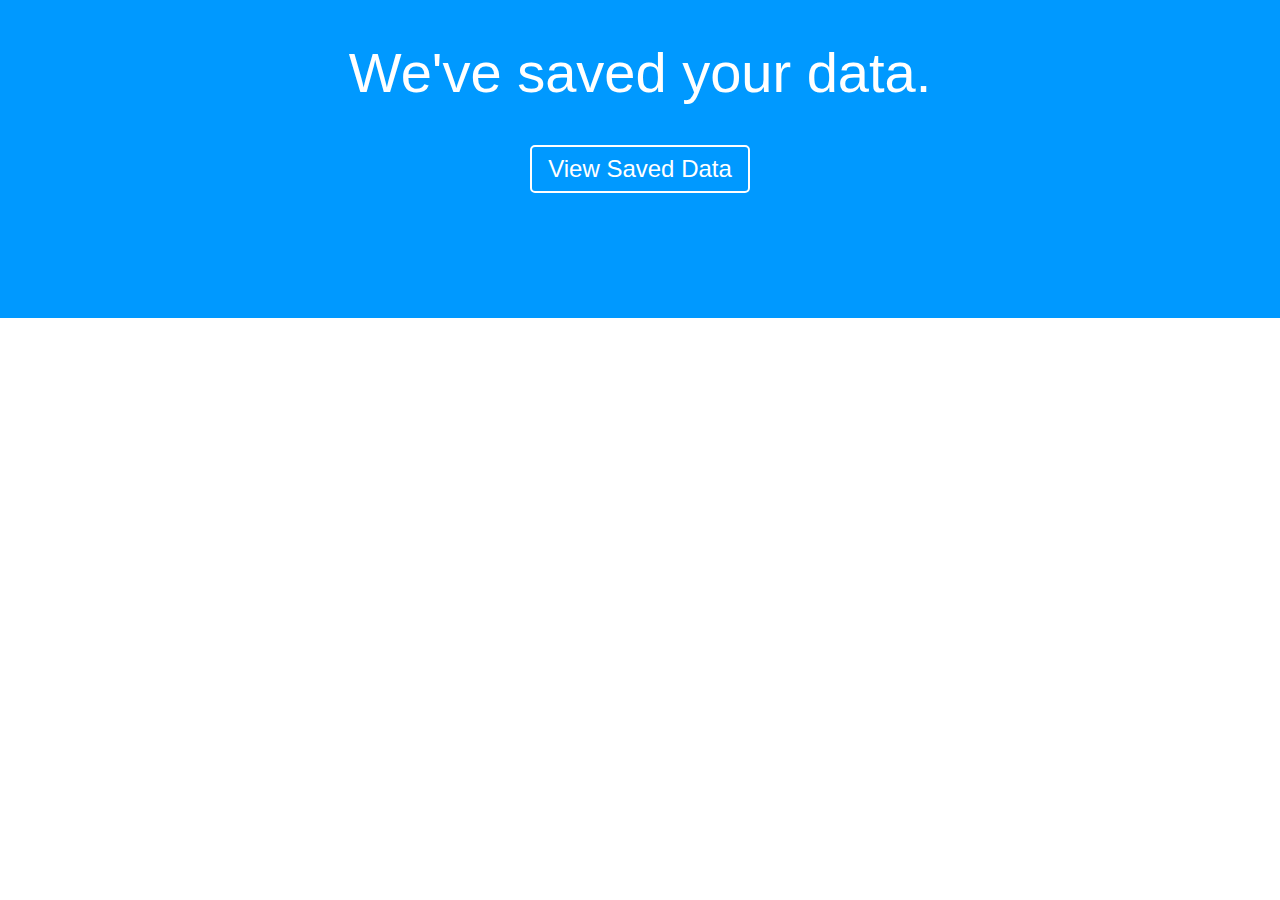
==== index.html @ 173fb793 "First commit" ====
<html>
    <head>
        <meta charset="UTF-8">

        <title>LocalStorage</title>

        <link rel="stylesheet" href="assets/css/style.css">
        <script src="https://ajax.googleapis.com/ajax/libs/jquery/2.1.4/jquery.min.js"></script>
        <script src="assets/scripts/script.js"></script>

    </head>
    <body>
        <header>
            <span>
                We've saved your data.
            </span>
            <a href="about.html">View Saved Data</a>
        </header>
    </body>
</html>
---- assets/css/style.css ----
html, body {
  margin: 0;
  padding: 0; }

header {
  display: block;
  position: relative;
  padding: 24px;
  height: 30vh;
  text-align: center;
  background-color: #09f; }

header span {
  display: block;
  padding: 16px;
  color: #fff;
  font-family: Helvetica, Arial, sans-serif;
  font-size: 56px;
  font-weight: 300; }

header p {
  color: #fff;
  font-family: Helvetica, Arial, sans-serif;
  font-size: 24px; }

header a {
  display: inline-block;
  margin-top: 24px;
  padding: 8px 16px;
  color: #fff;
  font-family: Helvetica, Arial, sans-serif;
  font-size: 24px;
  text-align: center;
  text-decoration: none;
  border: 2px solid #fff;
  border-radius: 5px;
  -webkit-transition: all 0.15s ease;
  -moz-transition: all 0.15s ease;
  -o-transition: all 0.15s ease;
  transition: all 0.15s ease; }

header a:hover {
  color: #272727;
  background-color: #fff; }

/*# sourceMappingURL=style.css.map */
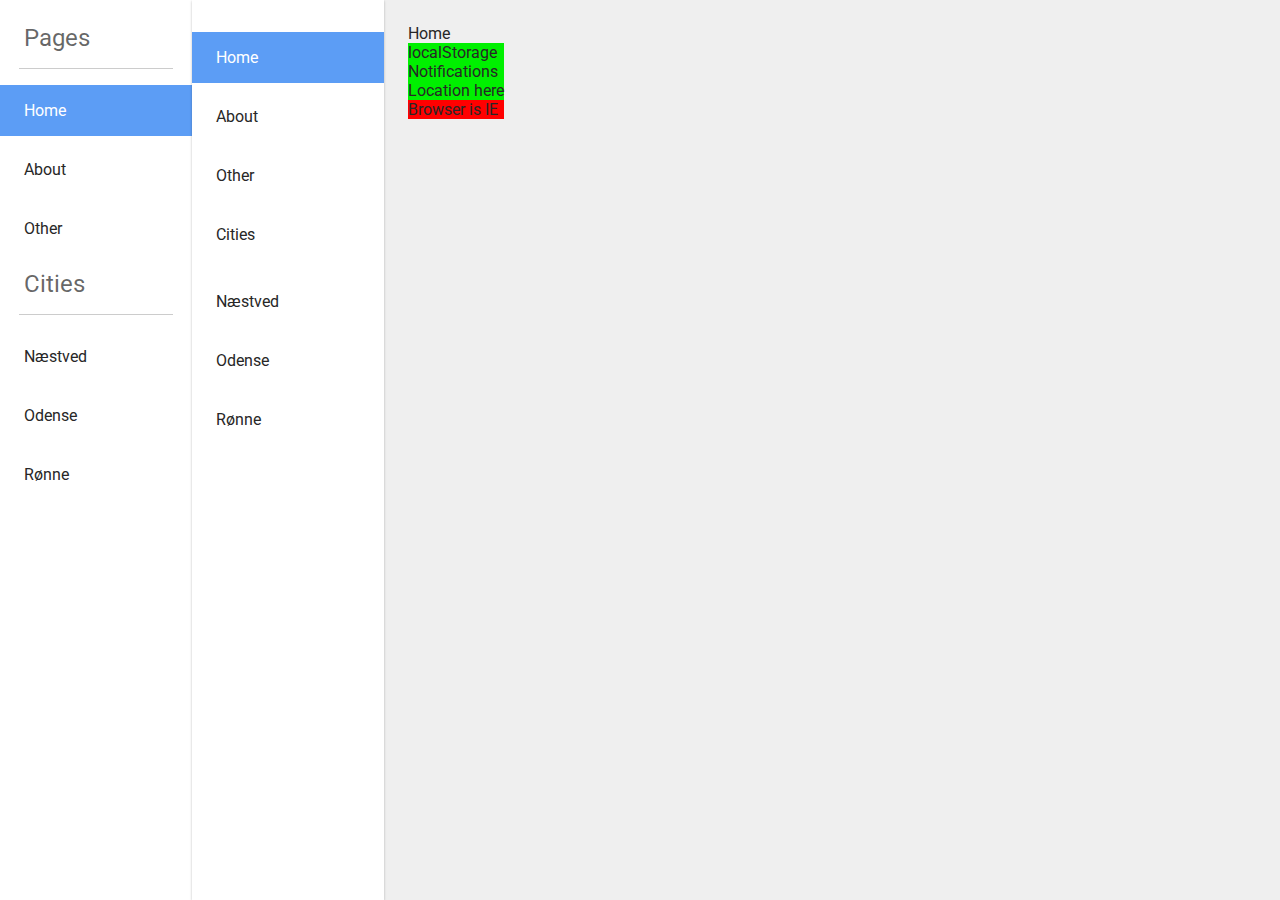
==== commit ff3d15db: "Image functionality" ====
--- a/index.html
+++ b/index.html
@@ -1,20 +1,62 @@
+<!DOCTYPE html>
 <html>
     <head>
-        <meta charset="UTF-8">
+        <meta http-equiv="content-type" content="text/html; charset=utf-8" />
+        <meta name="viewport" content="width=device-width, initial-scale=1">
+        
+        <title>Template</title>
 
-        <title>LocalStorage</title>
+        <!-- Load styles -->
+        <link rel="stylesheet" href="assets/css/template.style.min.css">
 
-        <link rel="stylesheet" href="assets/css/style.css">
+        <!-- Load scripts -->
         <script src="https://ajax.googleapis.com/ajax/libs/jquery/2.1.4/jquery.min.js"></script>
         <script src="assets/scripts/script.js"></script>
-
     </head>
     <body>
-        <header>
-            <span>
-                We've saved your data.
-            </span>
-            <a href="about.html">View Saved Data</a>
-        </header>
+        <div id="wrapper" class="page-wrapper">
+            
+            <nav class="page-nav--desktop page-nav">
+                <h1>Pages</h1>
+                <hr>
+                <ul>
+                    <li><a href="#" class="nav-item nav--active">Home</a></li>
+                    <li><a href="#" class="nav-item">About</a></li>
+                    <li><a href="#" class="nav-item">Other</a></li>                    
+                </ul>
+                <h1>Cities</h1>
+                <hr>
+                <ul>
+                    <li><a href="#" class="nav-city">Næstved</a></li>
+                    <li><a href="#" class="nav-city">Odense</a></li>
+                    <li><a href="#" class="nav-city">Rønne</a></li>
+                </ul> 
+            </nav>
+
+            <nav class="page-nav--mobile page-nav">
+                <ul>
+                    <li><a href="#" class="nav-item nav--active">Home</a></li>
+                    <li><a href="#" class="nav-item">About</a></li>
+                    <li><a href="#" class="nav-item">Other</a></li>  
+                    <li><a href="#" class="nav-item nav--cities">Cities</a>
+                        <ul>
+                            <li><a href="#" class="nav-city">Næstved</a></li>
+                            <li><a href="#" class="nav-city">Odense</a></li>
+                            <li><a href="#" class="nav-city">Rønne</a></li>
+                        </ul> 
+                    </li>
+                </ul>
+            </nav>
+
+            <main id="pageMain" class="page-content">
+                <header class="page-cover"></header>
+                <div class="page-controls">
+                    <h1 class="page-city">Home</h1>
+                    <a href="#" id="setLocation" class="set-location"><span class="location-name"></span></a>
+                </div>
+                <article class="page-article">
+                </article>
+            </main>
+        </div>
     </body>
-</html>+</html>
--- a/assets/css/template.style.min.css
+++ b/assets/css/template.style.min.css
@@ -0,0 +1 @@
+@import url(http://fonts.googleapis.com/css?family=Roboto:400,100,300,500,700);a,abbr,acronym,address,applet,article,aside,audio,b,big,blockquote,body,canvas,caption,center,cite,code,dd,del,details,dfn,div,dl,dt,em,embed,fieldset,figcaption,figure,footer,form,h1,h2,h3,h4,h5,h6,header,hgroup,html,i,iframe,img,ins,kbd,label,legend,li,mark,menu,nav,object,ol,output,p,pre,q,ruby,s,samp,section,small,span,strike,strong,sub,summary,sup,table,tbody,td,tfoot,th,thead,time,tr,tt,u,ul,var,video{font:inherit;padding:0;border:0;margin:0;vertical-align:baseline}*,::after,::before{box-sizing:border-box;outline:0}a{color:inherit;text-decoration:none}body,html{margin:0;padding:0}body{color:#272727;font-family:Roboto,sans-serif;font-weight:400;background-color:#efefef}#wrapper{display:-webkit-box;display:-webkit-flex;display:-ms-flexbox;display:flex;-webkit-box-orient:horizontal;-webkit-box-direction:normal;-webkit-flex-direction:row;-ms-flex-direction:row;flex-direction:row}.page-nav{-webkit-box-ordinal-group:2;-webkit-order:1;-ms-flex-order:1;order:1;display:block;position:relative;top:0;left:0;margin:0;padding:16px 0;min-width:15vw;height:100vh;background-color:#fff;box-shadow:0 1px 3px rgba(0,0,0,.12),0 1px 2px rgba(0,0,0,.14)}.page-nav h1{display:block;padding:8px 24px;color:rgba(0,0,0,.6);font-size:24px}.page-nav hr{width:80%;border:0;border-bottom:1px solid rgba(0,0,0,.2)}.page-nav ul{margin:0;margin-top:16px;padding:0}.page-nav ul li{display:block;list-style:none}.page-nav ul li a{display:block;margin-top:8px;margin-bottom:8px;padding:16px 24px;color:#272727;font-size:16px;text-decoration:none;-webkit-transition:all .1s ease;transition:all .1s ease}.page-nav .nav--active,.page-nav ul li a:hover{color:#fff;background-color:#5C9DF5}.page-content{-webkit-box-ordinal-group:3;-webkit-order:2;-ms-flex-order:2;order:2;display:block;position:relative;padding:24px}.page-content .page-article{display:-webkit-box;display:-webkit-flex;display:-ms-flexbox;display:flex;-webkit-flex-wrap:wrap;-ms-flex-wrap:wrap;flex-wrap:wrap;-webkit-box-orient:vertical;-webkit-box-direction:normal;-webkit-flex-direction:column;-ms-flex-direction:column;flex-direction:column;-webkit-justify-content:space-around;-ms-flex-pack:distribute;justify-content:space-around}.page-content .page-article .article-card{display:block;margin:16px;padding:8px;background-color:#fff;border:1px solid rgba(0,0,0,.1)}.page-content .page-article .article-card h1{color:#272727;font-size:24px}